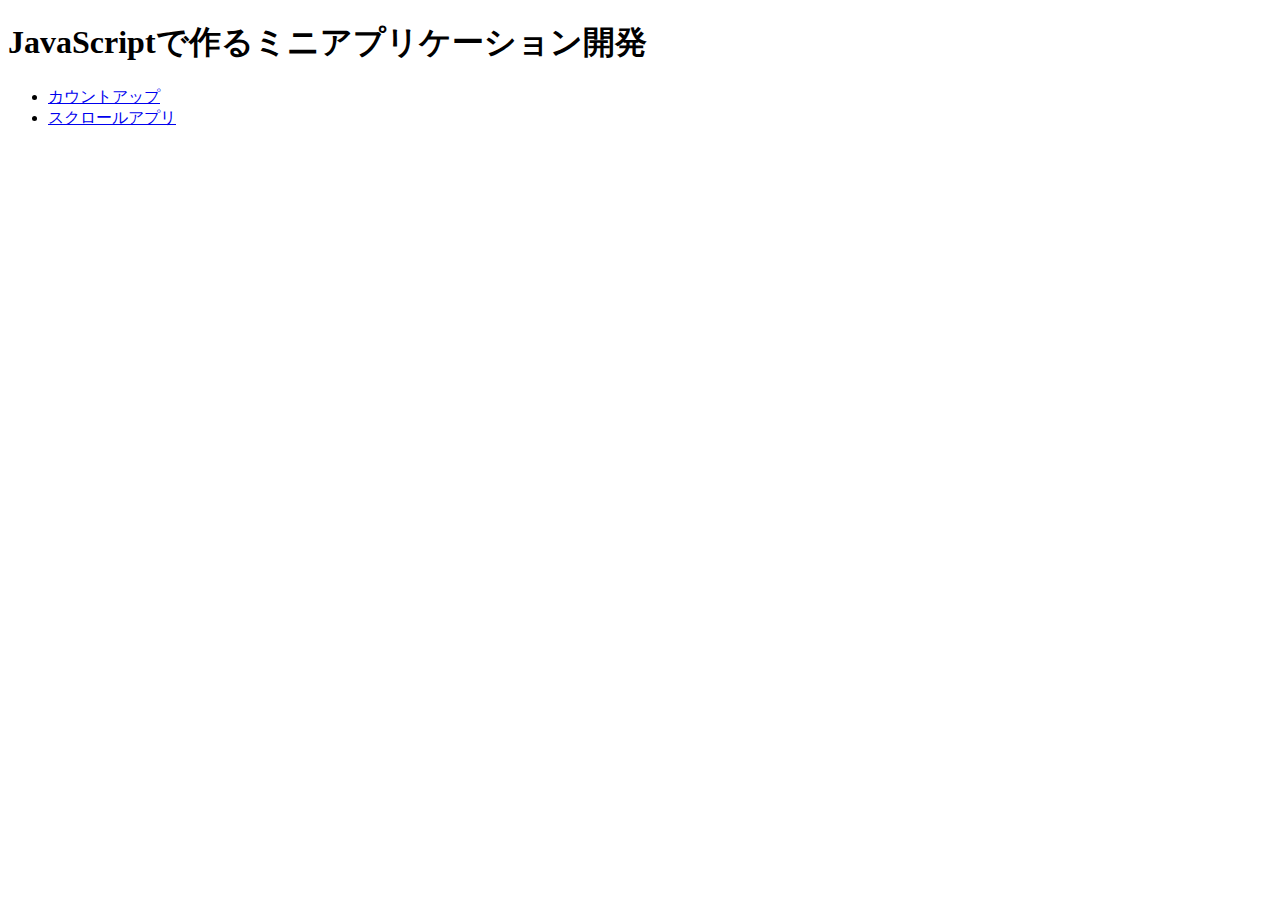
==== html/index.html @ f2e7f0e9 "スクロールアプリの実装" ====
<!DOCTYPE html>
<html lang="ja">
<head>
  <meta charset="UTF-8">
  <title>JavaScriptで作るミニアプリ</title>
</head>
<body>
  <h1>JavaScriptで作るミニアプリケーション開発</h1>

  <ul>
    <li><a href="count_up.html">カウントアップ</a></li>
    <li><a href="scroll.html">スクロールアプリ</a></li>
  </ul>
</body>
</html>
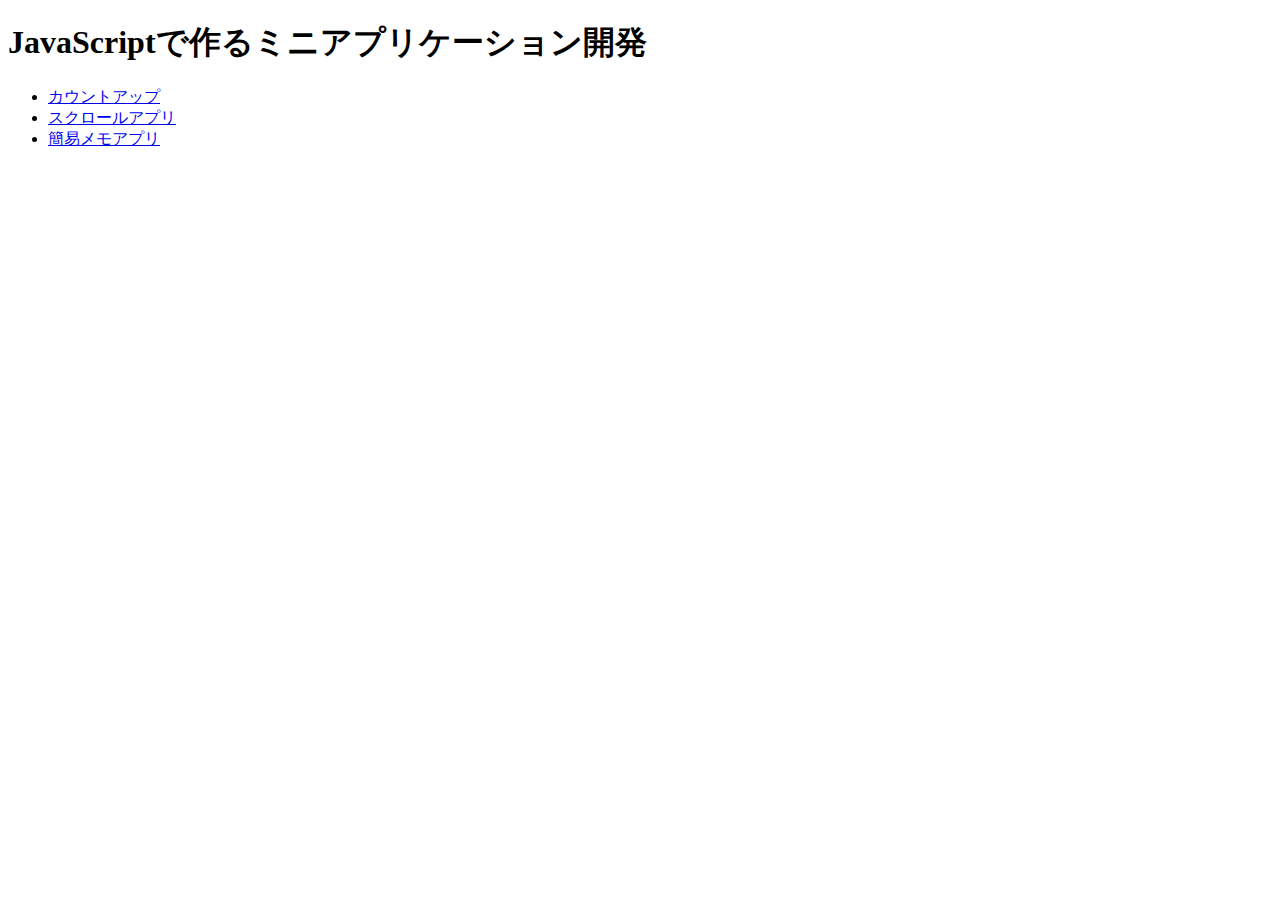
==== commit 6670cb71: "簡易メモアプリケーションの実装" ====
--- a/html/index.html
+++ b/html/index.html
@@ -10,6 +10,7 @@
   <ul>
     <li><a href="count_up.html">カウントアップ</a></li>
     <li><a href="scroll.html">スクロールアプリ</a></li>
+    <li><a href="memo.html">簡易メモアプリ</a></li>
   </ul>
 </body>
 </html>